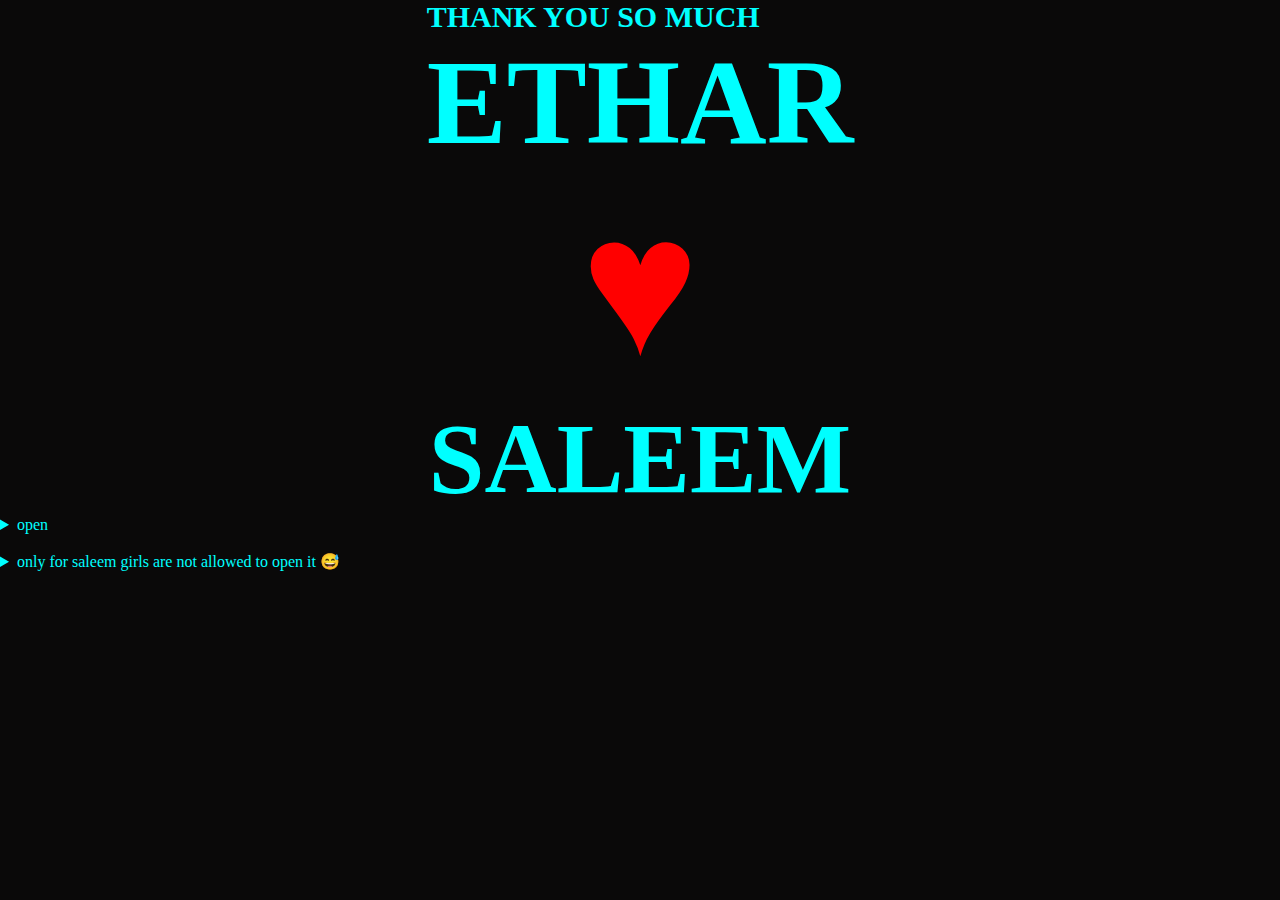
==== second.html @ d051eec7 "Changes to be committed: 	new file:   second.html" ====
<!DOCTYPE html>
<html lang="en">
<head>
    <meta charset="UTF-8">
    <meta name="viewport" content="width=device-width, initial-scale=1.0">
    <title>thanks a lot</title>
    <link rel="stylesheet" href="style.css">
    <style>
       *{ margin: 0px;
    padding: 0px;
    box-sizing: border-box;
    color: aqua;
    background: rgb(10, 9, 9);
    
    
    /* background: linear-gradient( to top left, #33ccff 0%, #ff99cc 100%); */
       }
       .center{
        display: flex;
        align-items: center;
        justify-content: center;
        /* border: 2px solid red; */
        /* height: 100%; */
        /* width: 100%; */
       }
       h1{
        font-size: 30px;
        display: inline;
       }
       p{display: block;
        font-size: 120px;
        /* color: rgb(92, 237, 8); */
        /* box-shadow: 10px 12px red; */

       }
       /* .box{
        border: 2px solid green;
        height: 150px;
        width: 150px;
        transform: rotate(45deg);

       } */
       .antibox{
         display: flex;
         align-items: center;
         justify-content: center;
         /* border: 2px solid gold; */
         /* margin-top: 30px; */
       }
       .s{display: flex;
         justify-content: center;
         align-items: center;
         /* border: 2px solid blue; */
         
       }
       .s h1{
         font-size: 100px;
       }
       

    </style>
</head>
<body>
 <div class="center">
    <h1>THANK YOU SO MUCH <p>ETHAR</p></h1>
    
 </div> 
 <div class="antibox"> 
 <div class="box">
   <p><span style="font-size:200px;color:red;">&hearts;</p>

 </div> </div>
 <div class="s">
   <h1>SALEEM</h1>
 </div>
 <details>yasmine and me we both are much thankful to you and i hope yasmine pass the chocolate to you 
   <summary>open</summary>
 </details><br>

 <details>brother let me give you a little tip i know sometimes there is girls mistake but it's good to say sorry even it's not your mistake beacuse one simple sorry save us from many arguments &#128521; 
   <summary>only for saleem girls are not allowed to open it &#128517;	</summary>
 </details>
</body>
</html>
---- style.css ----
*{
    margin: 0px;
    padding: 0px;
    box-sizing: border-box;
    background: linear-gradient( to top left, #33ccff 0%, #ff99cc 100%);


}
.main{

    background-image: url('back.jpg');
    background-repeat: no-repeat;
    background-size: cover;
    border: 2px solid red;
    height: 90vh;
    width: 80vw;
    border-radius: 30px;
    opacity: 5;
    display: flex;
    align-items: center;
    justify-content: center;
   
}
.content{ font-weight: bolder;
    background: transparent;
    /* border: 2px solid green; */
    width:75vw ;
    height: 80vh;
    color: rgb(252, 252, 252);
    /* font-family: 'Courier New', Courier, monospace; */
    
}
#main{
    
    display: flex;
    align-items: center;
    justify-content: center;
    margin-top: 2%;
    
    
}
.anobox{
    /* border: 2px solid red; */
    height: 10vh;
    width: 100%;
    display:flex;
    align-items: center;
    justify-content: center;
    margin-top: 10px;
    background: transparent;
}
.btn{ position: relative;
    margin: -10px;
    border: 2px solid hidden;
    /* background-color: red; */
    display: flex;
    align-items: center;
    justify-content: center;
    width:79vw ;
    /* margin: 10px 0px 0px 90px; */
    height: 9vh;
    border-radius: 30px;
    overflow: hidden;
}
.btn h1{
    z-index: 1;
background: transparent;
}
a{
    color: black;
    text-decoration:none;
}
.btn::before{
    content: '';
    position: absolute;
    width: 90vw;
    height: 9vh;
    background: linear-gradient(rgb(3, 242, 51),rgb(58, 4, 254));
    animation: aslam 6s infinite ;

}
.btn::after{
    content: '';
    position: absolute;
    /* background: linear-gradient( to top left, #33ccff 0%, #ff99cc 100%); */
    width: 85vw;
    height: 10vh;
    /* background-color: black; */
    inset: 1px;
    border-radius: 30px;
    margin-top: -2.5px;
    margin-left: -2.5px;

}
@keyframes aslam {
    from{
            transform: rotate(0deg);
    }
    to{
        transform: rotate(360deg);
    }
    
}
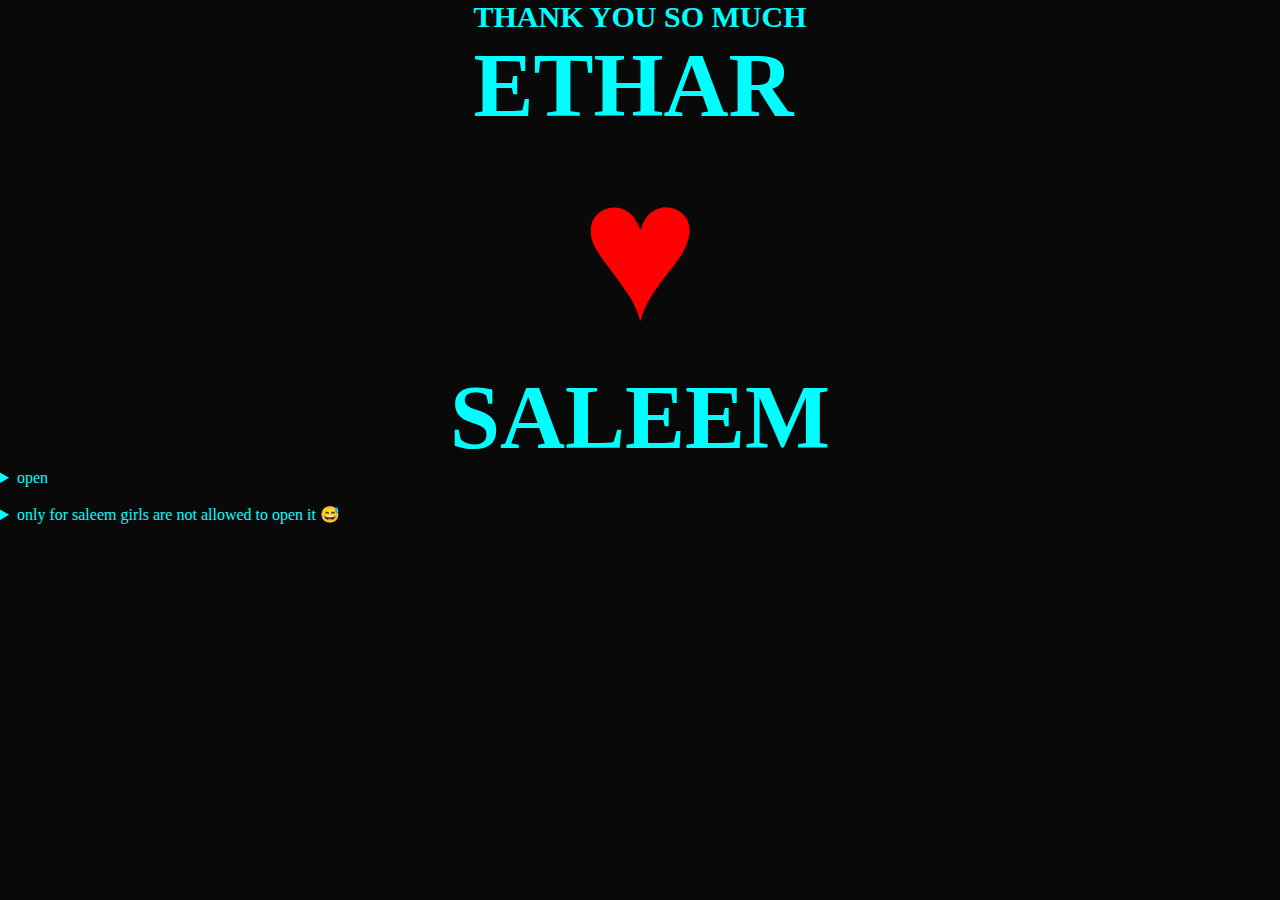
==== commit 7ecf04bd: "modified:   second.html" ====
--- a/second.html
+++ b/second.html
@@ -28,7 +28,7 @@
         display: inline;
        }
        p{display: block;
-        font-size: 120px;
+        font-size: 90px;
         /* color: rgb(92, 237, 8); */
         /* box-shadow: 10px 12px red; */
 
@@ -54,7 +54,7 @@
          
        }
        .s h1{
-         font-size: 100px;
+         font-size: 90px;
        }
        
 
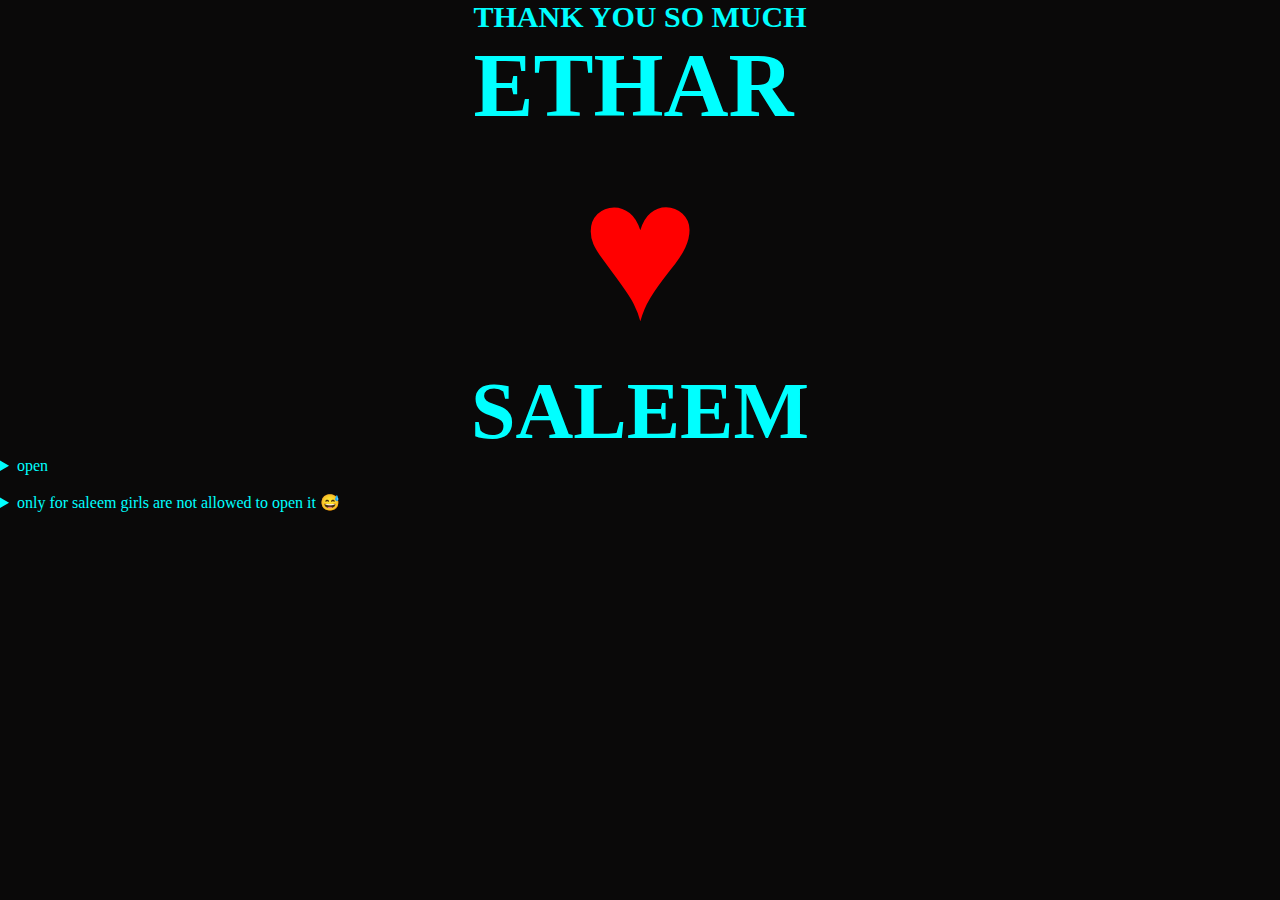
==== commit cbe8c405: "modified:   second.html" ====
--- a/second.html
+++ b/second.html
@@ -54,7 +54,7 @@
          
        }
        .s h1{
-         font-size: 90px;
+         font-size: 80px;
        }
        
 
